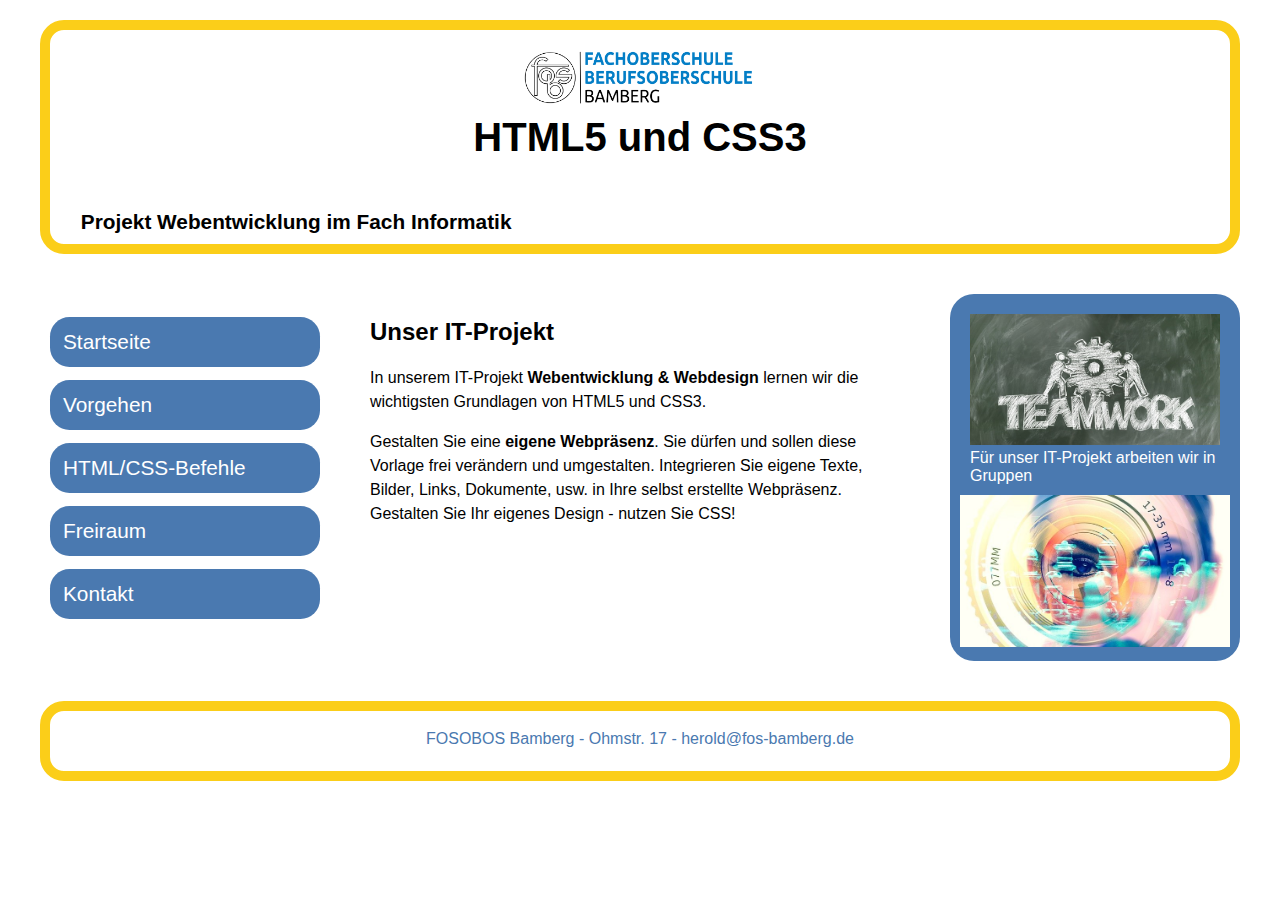
==== index.html @ 5f0a789b "Add files via upload" ====
<!DOCTYPE html>
<html lang="de">
    <head>
        <title>HTML-Projekt</title>
        <meta charset="UTF-8">
        <meta name="description" content="Darstellung unseres Projektes">
        <meta name="keywords" content="HTML5, CSS3, IT-Projekt, Informatik, FOS">
        <meta name="Herold" content="Webdesign">
        <link rel="stylesheet" href="style.css">
        <meta name="viewport" content="width=device-width, initial-scale=1.0">
    </head>
    <body>
        <header>
            <img src="bilder/Schullogo.png" alt="Logo">
            <h1>HTML5 und CSS3</h1>
            <h2>Projekt Webentwicklung im Fach Informatik</h2>
        </header>
        <nav>
            <ul>
                <li><a href="index.html">Startseite</a></li>
                <li><a href="unterseite1.html">Vorgehen</a></li>
                <li><a href="unterseite2.html">HTML/CSS-Befehle</a></li>
                <li><a href="unterseite3.html">Freiraum</a></li>
                <li><a href="kontakt.html">Kontakt</a></li>
            </ul>
        </nav>
        <main>
            <article>
                <h2>Unser IT-Projekt</h2>
                <p>
                    In unserem IT-Projekt <strong>Webentwicklung & Webdesign</strong> lernen wir die wichtigsten Grundlagen von HTML5 und CSS3.
                </p>
                <p>
                    Gestalten Sie eine <strong>eigene Webpräsenz</strong>. 
                    Sie dürfen und sollen diese Vorlage frei verändern und umgestalten.
                    Integrieren Sie eigene Texte, Bilder, Links, Dokumente, usw. in Ihre selbst erstellte Webpräsenz.
                    Gestalten Sie Ihr eigenes Design - nutzen Sie CSS!
                </p>
            </article>
            <aside>
                <figure>
                    <img src="bilder/teamwork.jpg" alt="Teamwork">
                    <figcaption>Für unser IT-Projekt arbeiten wir in Gruppen</figcaption>
                </figure>
                <img src="bilder/recht.jpg" alt="Urheberrecht">
            </aside>
        </main>
        <footer>
            <p>FOSOBOS Bamberg - Ohmstr. 17 - herold@fos-bamberg.de</p>
        </footer>
    </body>
</html>
---- style.css ----
:root {
    --primärfarbe: #fbce19; 
    --sekundärfarbe: #4a79b0; 
    --textfarbe: black; 
    --footertextfarbe: #4a79b0; 
}

* {
    box-sizing: border-box; 
    padding: 0; 
    margin: 0; 
    word-wrap: break-word; 
}

img {
    max-width: 100%; 
    height: auto; 
}

body {
    background-color: white; 
    font-family: Arial, Helvetica, sans-serif; 
    font-size: 1rem; 
    max-width: 75rem; 
    margin: 0 auto; 
    display: flex; 
    flex-direction: column; 
    align-items: center; 
}

header {
    display: flex; 
    flex-direction: column; 
    align-items: center; 
    justify-content: center; 
    width: 100%; 
    max-width: 75rem; 
    background-color: white; 
    border: 0.625em solid var(--primärfarbe); 
    border-radius: 1.5em; 
    margin-top: 1.25em; 
    margin-bottom: 1.25em; 
    padding: 0.625em; 
    overflow: auto; 
}

header img {
    width: 20%; 
    height: auto; 
    margin: 0.3125em; 
}

header h1 {
    font-size: 2.5rem; 
    margin: 0; 
    text-align: center; 
    width: 100%; 
}

header h2 {
    font-size: 1.3rem; 
    padding-left: 1.3rem; 
    text-align: left; 
    width: 100%; 
}

nav {
    padding: 0.625em; 
}

article {
    padding: 1.25em; 
    color: var(--textfarbe); 
    line-height: 1.5; 
}

article img {
    width: 25%;
    height: auto; 
}


article li {
    font-weight: bold;
}

article li ul {
    margin-left: 1.5em;
}

article li ul li {
    font-weight: normal;
}




aside {
    padding: 0.625em; 
    border-radius: 1.5em; 
    background-color: var(--sekundärfarbe); 
    color: white; 
}

aside a {
    color: var(--primärfarbe); 
    font-size: 1.2rem; 
    text-decoration: none; 
    text-align: right; 
    transition: color 0.3s ease; 
}

aside a:hover {
    color: white; 
}

nav li {
    background-color: var(--sekundärfarbe); 
    border-radius: 0.9375em; 
    margin-top: 0.625em; 
    margin-bottom: 0.625em; 
    padding: 0.625em; 
    font-size: 1.3rem; 
    list-style: none; 
}

nav a {
    color: white; 
    text-decoration: none; 
    transition: color 0.3s ease; 
}

nav a:hover {
    color: var(--primärfarbe); 
}

h1 {
    margin-top: 2em; 
    padding-bottom: 1.25em; 
    font-size: 2.5rem; 
}

p {
    margin: 1em 0; 
    line-height: 1.5; 
}

figure {
    margin: 0.625em; 
}

footer {
    width: 100%; 
    max-width: 75rem; 
    background-color: white; 
    border: 0.625em solid var(--primärfarbe); 
    border-radius: 1.5em; 
    min-height: 5em; 
    text-align: center; 
    color: var(--footertextfarbe); 
    margin-top: 1.25em; 
}

.wichtig {
    font-size: 3rem; 
    font-family: bahnschrift; 
    color: var(--sekundärfarbe);
}

#news {
    font-size: 1.5rem; 
    font-weight: bold; 
    transform: rotate(15deg); 
    margin: 2em 0; 
}

@media only screen and (min-width: 768px) {
    body {
        display: grid; 
        grid-template-areas:
            "header header header"
            "nav main main"
            "footer footer footer"; 
        grid-template-columns: 1fr 3fr; 
        gap: 1.25em; 
        max-width: 75rem; 
    }

    header {
        grid-area: header; 
    }

    nav {
        grid-area: nav;
		align-self: start;
    }

    main {
        grid-area: main; 
        display: grid; 
        grid-template-areas: "article aside"; 
        grid-template-columns: 2fr 1fr; 
        gap: 1.25em; 
    }

    article {
        grid-area: article; 
    }

    aside {
        grid-area: aside; 
    }

    footer {
        grid-area: footer; 
    }
}

@media only screen and (max-width: 767px) {
    body {
        display: grid; 
        grid-template-columns: 1fr; 
        grid-template-areas:
            "header"
            "nav"
            "main"
            "footer"; 
    }

    header {
        grid-area: header; 
    }

    nav {
        grid-area: nav; 
    }

    main {
        grid-area: main; 
        display: flex; 
        flex-direction: column; 
        gap: 0.625em; 
    }

    article, aside {
        width: 100%; 
    }

    footer {
        grid-area: footer; 
    }
}
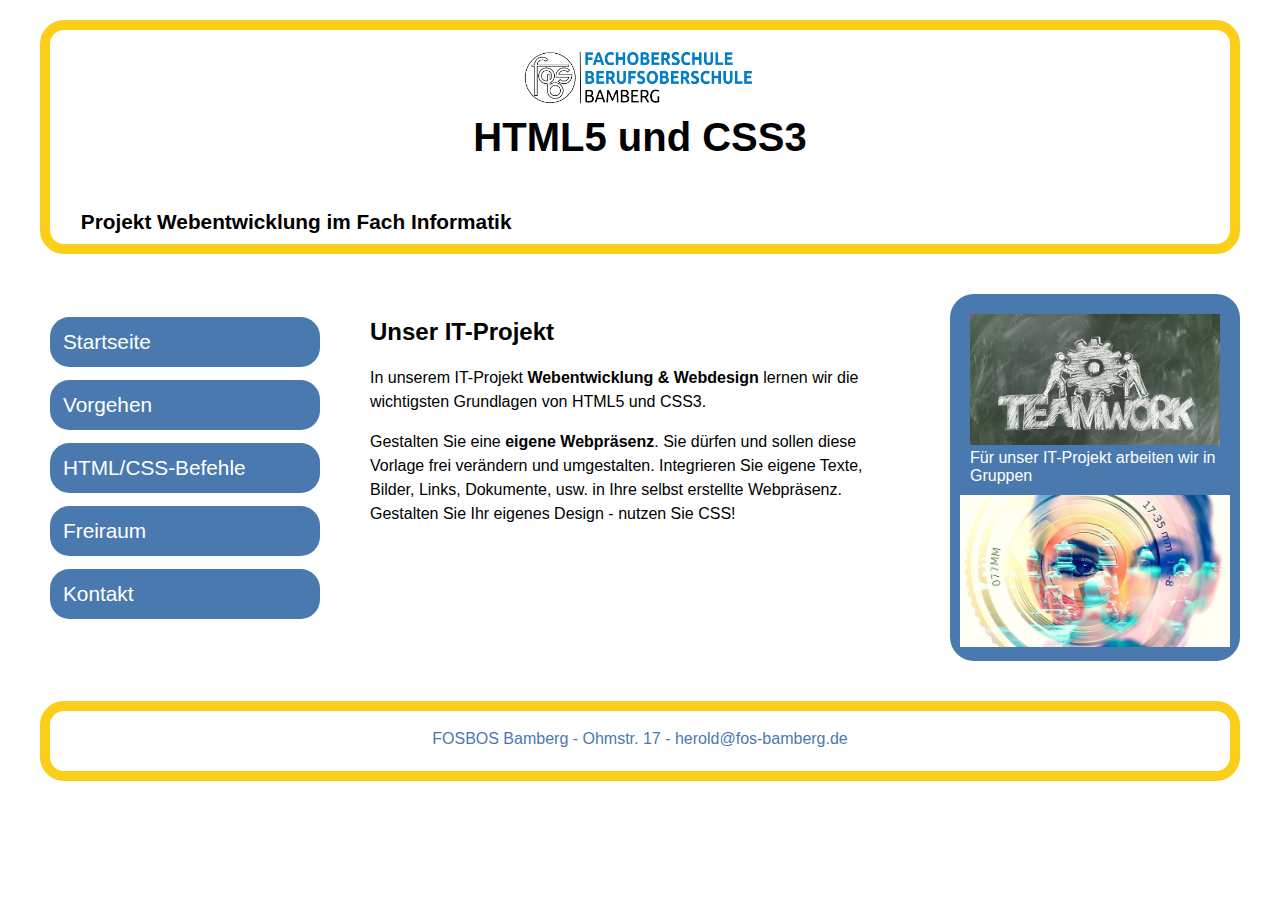
==== commit ba9b1da9: "Update index.html" ====
--- a/index.html
+++ b/index.html
@@ -46,7 +46,7 @@
             </aside>
         </main>
         <footer>
-            <p>FOSOBOS Bamberg - Ohmstr. 17 - herold@fos-bamberg.de</p>
+            <p>FOSBOS Bamberg - Ohmstr. 17 - herold@fos-bamberg.de</p>
         </footer>
     </body>
-</html>+</html>
